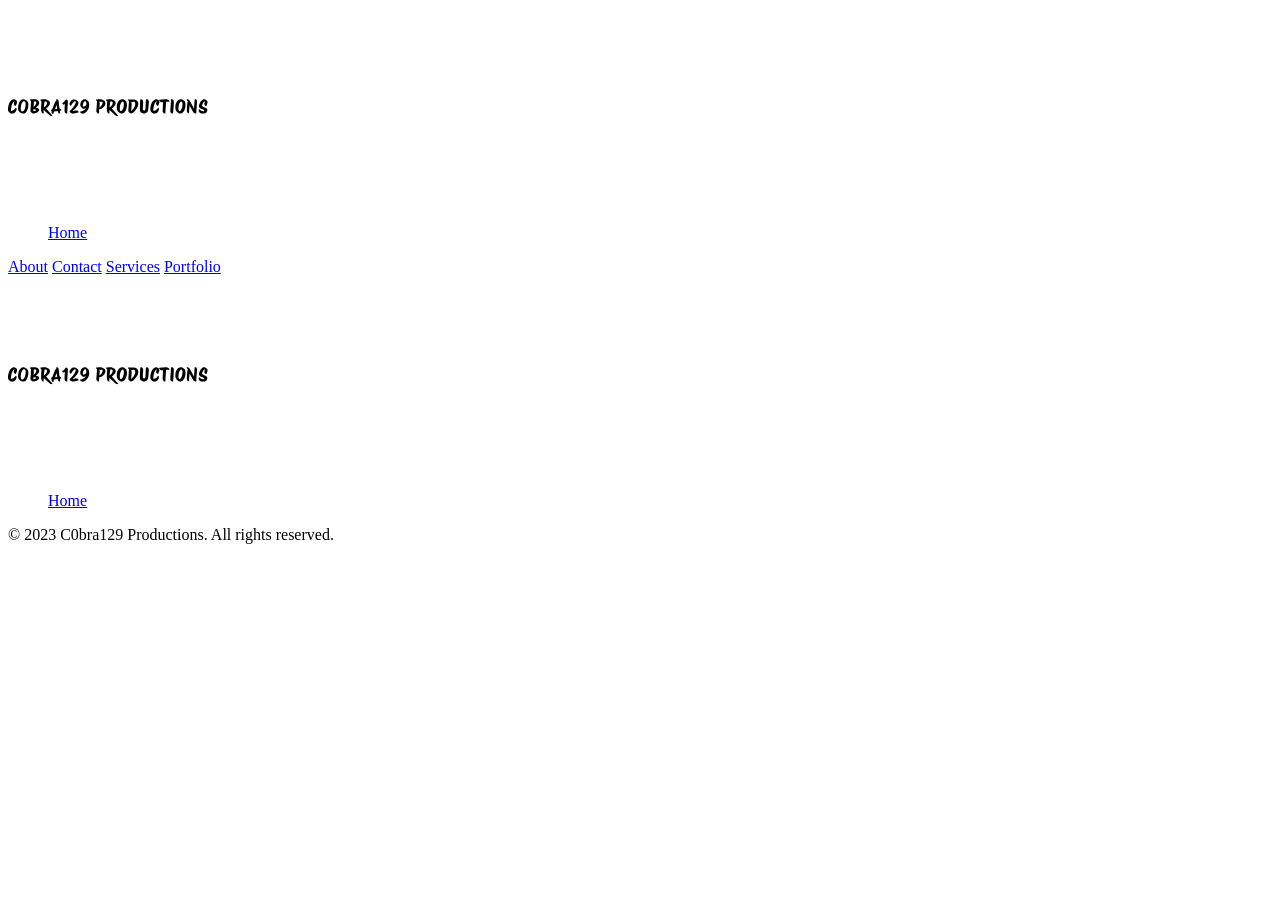
==== index.html @ 9733294e "update" ====
<html>
    <head>  
        <title>C0bra129 Productions</title>
        <meta name="Description" content="Your San Antonio Talent Headquarters">
    </head>

    <body>
        <nav>
            <a href="index.html" title="Go to the homepage">
                <img src="Images/logo.svg" alt="C0bra129-Productions Logo" width="200" height="200">
                <ul>Home</ul>
            </a>
            <a href="About.html">About</a>
            <a href="Contact.html">Contact</a>
            <a href="Services.html">Services</a>
            <a href="Portfolio.html">Portfolio</a>
        </nav>
        <footer>
            <a href="index.html" title="Go to the homepage">
                <img src="Images/logo.svg" alt="C0bra129-Productions Logo" width="200" height="200">
                <ul>Home</ul>
            </a>
            <p>&copy; 2023 C0bra129 Productions. All rights reserved.</p>
        </footer>
    </body>
   
</html>
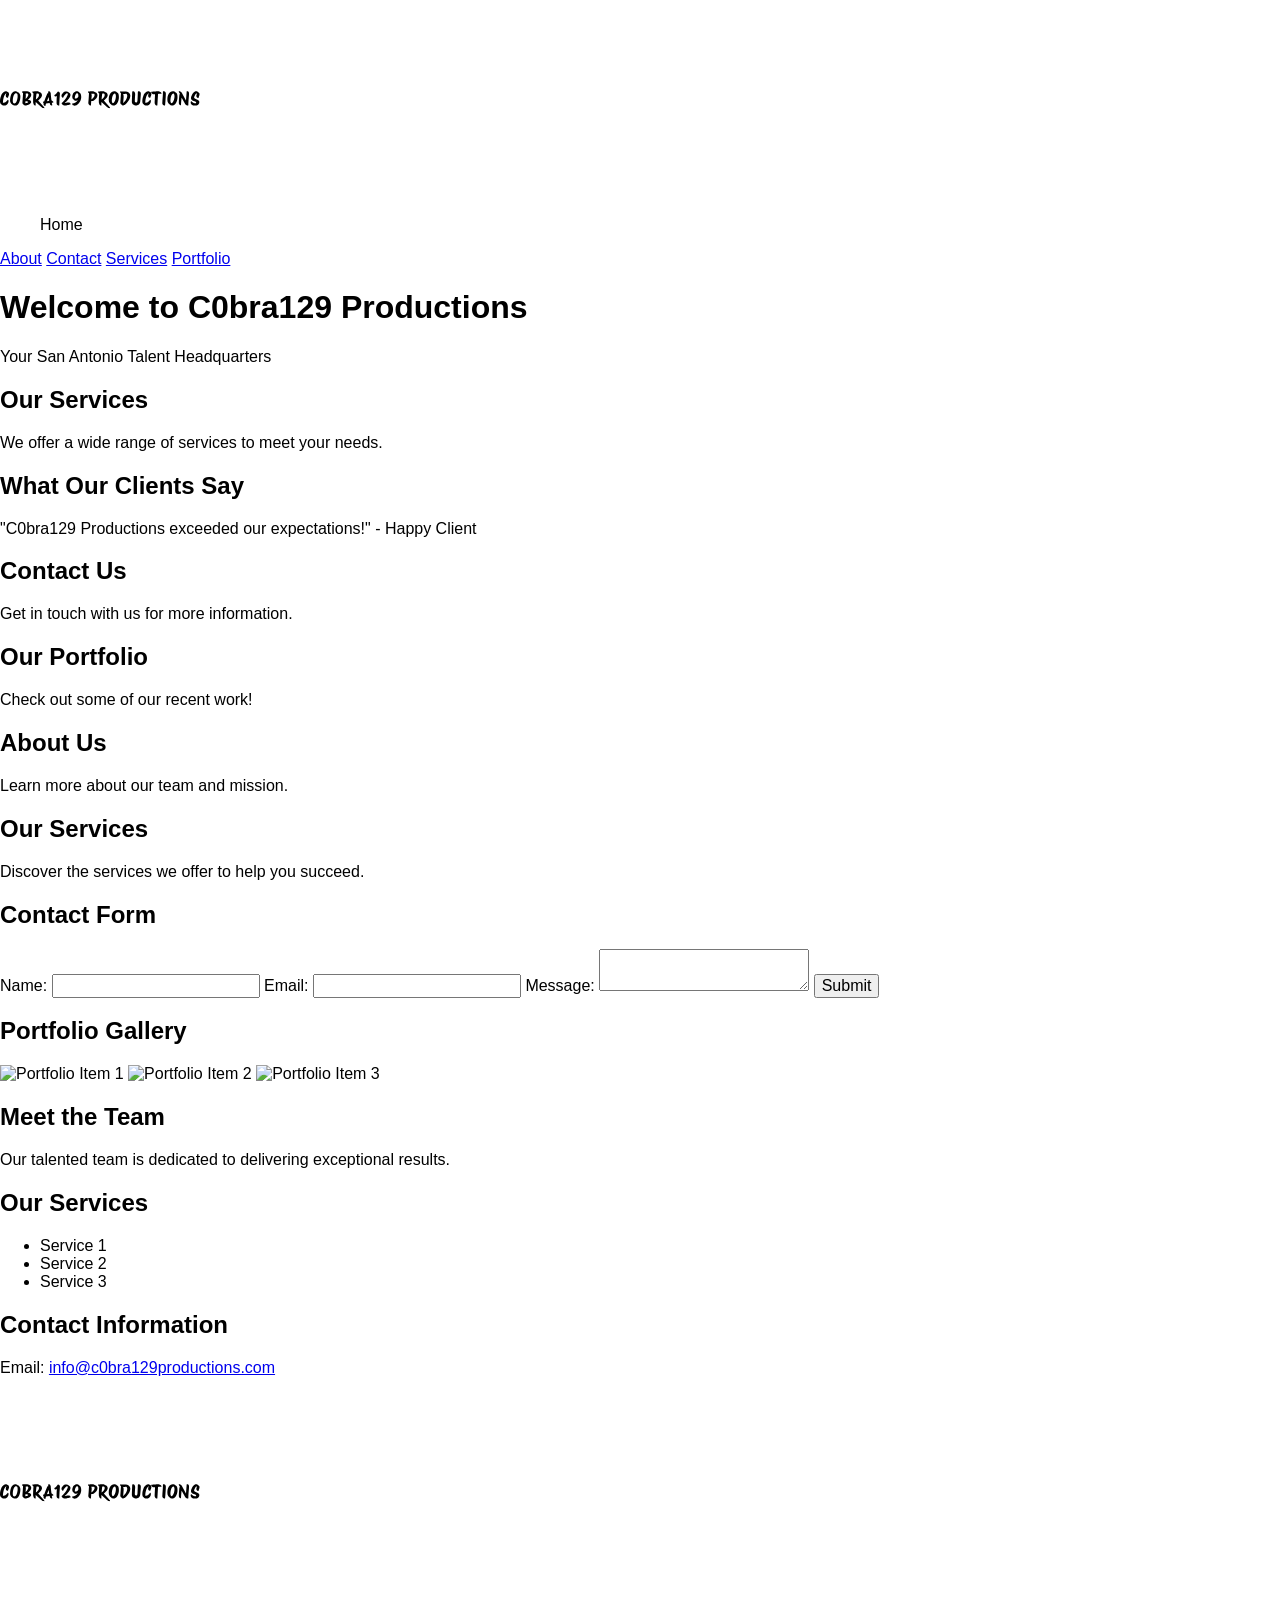
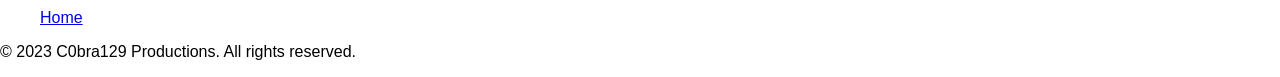
==== commit fc6267a8: "Update2" ====
--- a/index.html
+++ b/index.html
@@ -1,20 +1,101 @@
 <html>
     <head>  
+
         <title>C0bra129 Productions</title>
         <meta name="Description" content="Your San Antonio Talent Headquarters">
+        
+        <link rel="preconnect" href="https://fonts.googleapis.com">
+        <link rel="preconnect" href="https://fonts.gstatic.com" crossorigin>
+        <link href="https://fonts.googleapis.com/css2?family=Permanent+Marker&family=Protest+Riot&display=swap" rel="stylesheet">
+        
+        <link href="css/normalize.css"  rel="stylesheet" type="text/css">
+        <link rel="stylesheet" href="css/style.css">
     </head>
 
     <body>
         <nav>
-            <a href="index.html" title="Go to the homepage">
+        
                 <img src="Images/logo.svg" alt="C0bra129-Productions Logo" width="200" height="200">
-                <ul>Home</ul>
-            </a>
-            <a href="About.html">About</a>
-            <a href="Contact.html">Contact</a>
-            <a href="Services.html">Services</a>
-            <a href="Portfolio.html">Portfolio</a>
+            <ul>Home</ul>
+                <a href="About.html">About</a>
+                <a href="Contact.html">Contact</a>
+                <a href="Services.html">Services</a>
+                <a href="Portfolio.html">Portfolio</a>
+        
+                </a>
+           
         </nav>
+
+        <section class="hero">
+            <h1>Welcome to C0bra129 Productions</h1>
+            <p>Your San Antonio Talent Headquarters</p>
+        </section>
+        <section class="content">
+            <h2>Our Services</h2>
+            <p>We offer a wide range of services to meet your needs.</p>
+        </section>
+        <section class="testimonials">
+            <h2>What Our Clients Say</h2>
+            <p>"C0bra129 Productions exceeded our expectations!" - Happy Client</p>
+        </section>
+        <section class="contact">
+            <h2>Contact Us</h2>
+            <p>Get in touch with us for more information.</p>
+        </section>
+        <section class="portfolio">
+            <h2>Our Portfolio</h2>
+            <p>Check out some of our recent work!</p>
+        </section>
+        <section class="about">
+            <h2>About Us</h2>
+            <p>Learn more about our team and mission.</p>
+        </section>
+        <section class="services">
+            <h2>Our Services</h2>
+            <p>Discover the services we offer to help you succeed.</p>  
+        </section>
+        <section class="contact-form">
+            <h2>Contact Form</h2>
+            <form action="submit_form.php" method="post">
+                <label for="name">Name:</label>
+                <input type="text" id="name" name="name" required>
+                
+                <label for="email">Email:</label>
+                <input type="email" id="email" name="email" required>
+                
+                <label for="message">Message:</label>
+                <textarea id="message" name="message" required></textarea>
+                
+                <button type="submit">Submit</button>
+            </form> 
+        </section>
+        <section class="portfolio-gallery">
+            <h2>Portfolio Gallery</h2>
+            <div class="gallery">
+                <img src="Images/portfolio1.jpg" alt="Portfolio Item 1">
+                <img src="Images/portfolio2.jpg" alt="Portfolio Item 2">
+                <img src="Images/portfolio3.jpg" alt="Portfolio Item 3">
+            </div>
+        </section>
+        <section class="about-team">
+            <h2>Meet the Team</h2>
+            <p>Our talented team is dedicated to delivering exceptional results.</p>      
+        </section>
+        <section class="services-list">
+            <h2>Our Services</h2>
+            <ul>
+                <li>Service 1</li>
+                <li>Service 2</li>
+                <li>Service 3</li>
+            </ul>
+        </section>
+        <section class="contact-info">
+            <h2>Contact Information</h2>
+            <p>Email:   
+            <a href="mailto:info@c0bra129productions.com">info@c0bra129productions.com</a>
+        </section>
+
+
         <footer>
             <a href="index.html" title="Go to the homepage">
                 <img src="Images/logo.svg" alt="C0bra129-Productions Logo" width="200" height="200">
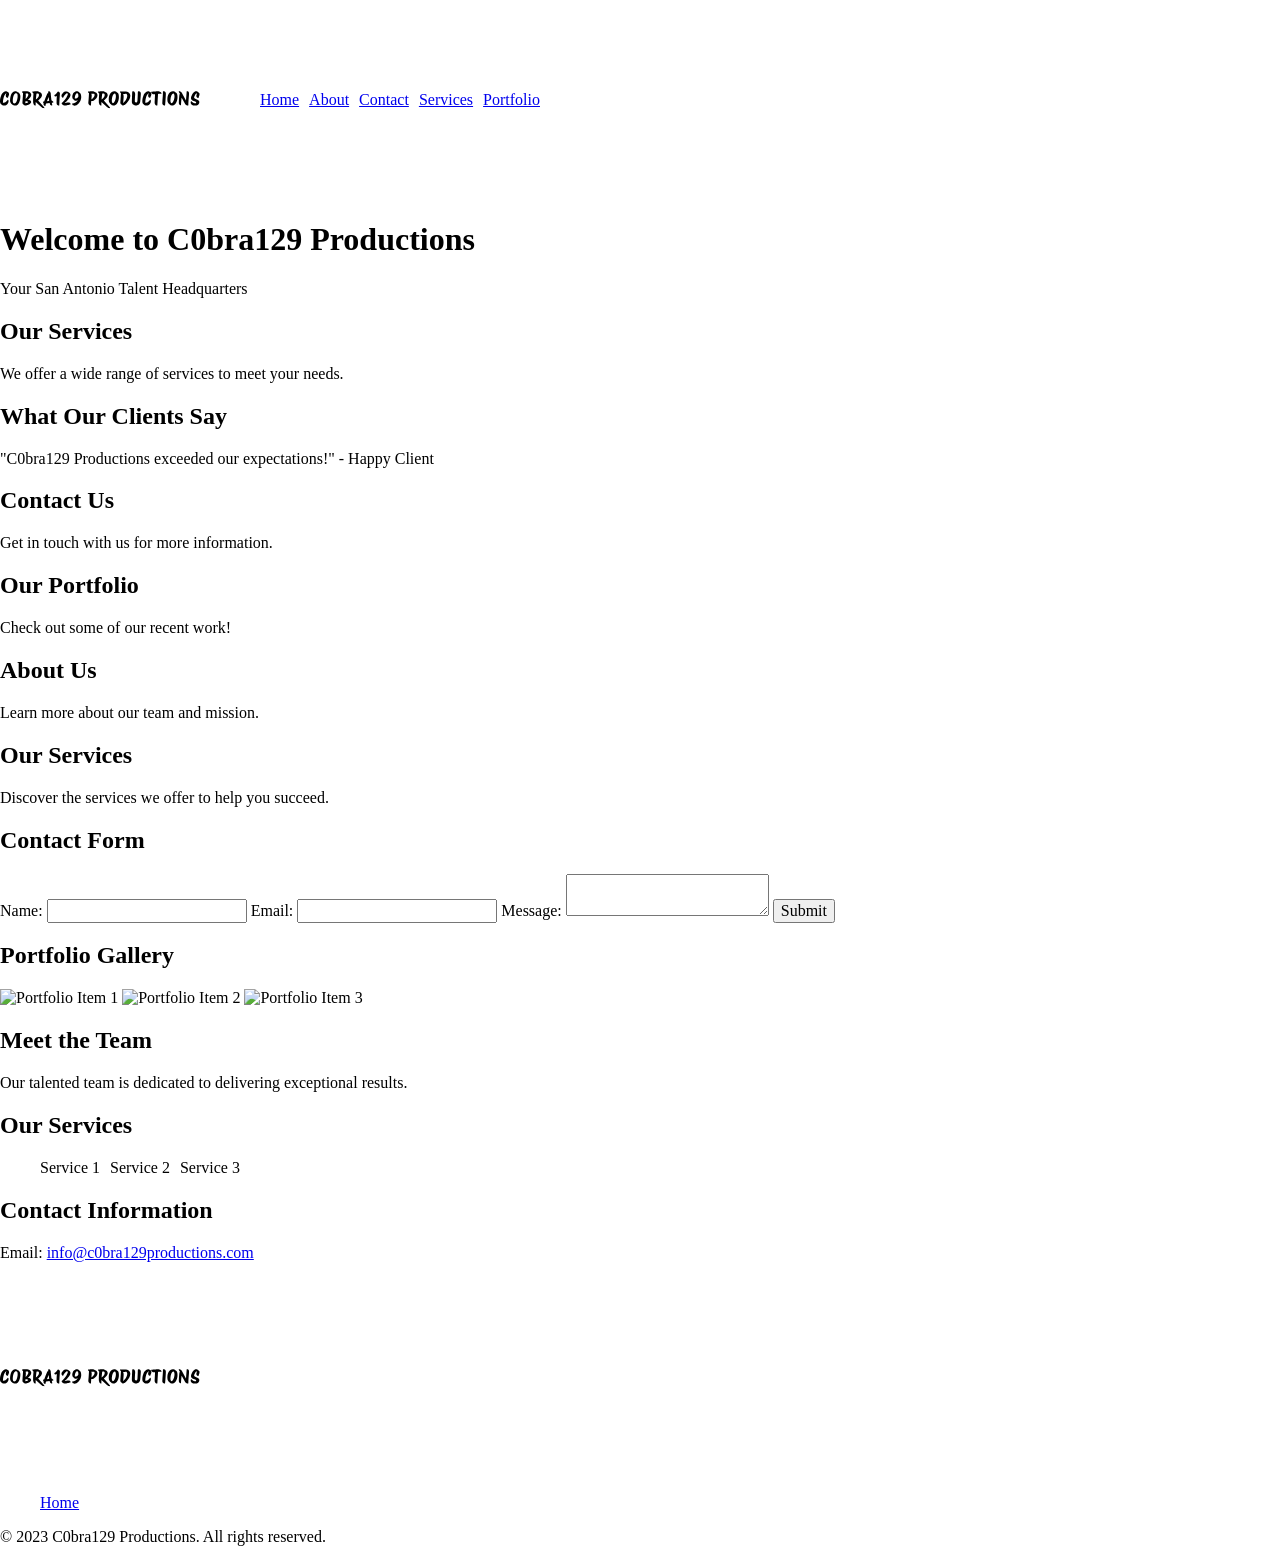
==== commit 365ca91d: "fixed styles" ====
--- a/index.html
+++ b/index.html
@@ -4,23 +4,27 @@
         <title>C0bra129 Productions</title>
         <meta name="Description" content="Your San Antonio Talent Headquarters">
         
+        <meta name="viewport" content="width=device-width, initial-scale=1.0">
+
         <link rel="preconnect" href="https://fonts.googleapis.com">
         <link rel="preconnect" href="https://fonts.gstatic.com" crossorigin>
         <link href="https://fonts.googleapis.com/css2?family=Permanent+Marker&family=Protest+Riot&display=swap" rel="stylesheet">
         
         <link href="css/normalize.css"  rel="stylesheet" type="text/css">
-        <link rel="stylesheet" href="css/style.css">
+        <link rel="stylesheet" href="css/styles.css">
     </head>
 
     <body>
         <nav>
         
                 <img src="Images/logo.svg" alt="C0bra129-Productions Logo" width="200" height="200">
-            <ul>Home</ul>
-                <a href="About.html">About</a>
-                <a href="Contact.html">Contact</a>
-                <a href="Services.html">Services</a>
-                <a href="Portfolio.html">Portfolio</a>
+            <ul>
+                <li><a href="index.html">Home</a></li>
+                <li><a href="About.html">About</a></li>
+                <li><a href="Contact.html">Contact</a></li>
+                <li><a href="Services.html">Services</a></li>
+                <li><a href="Portfolio.html">Portfolio</a></li>
+            </ul>
         
                 </a>
            
--- a/css/styles.css
+++ b/css/styles.css
@@ -0,0 +1,29 @@
+body {
+  font-family: "Permanent Marker", cursive;
+  font-weight: 400;
+  font-style: normal; 
+}
+
+nav {
+    display: flex;
+    align-items: center;
+    gap: 20px;
+}
+
+ul {
+    display: flex;
+    list-style: none;
+    gap: 10px;
+}
+
+@media screen and (max-width: 768px) {
+    nav {
+        flex-direction: column;
+        align-items: flex-start;
+    }
+
+    ul {
+        flex-direction: column;
+        gap: 5px;
+    }
+}
